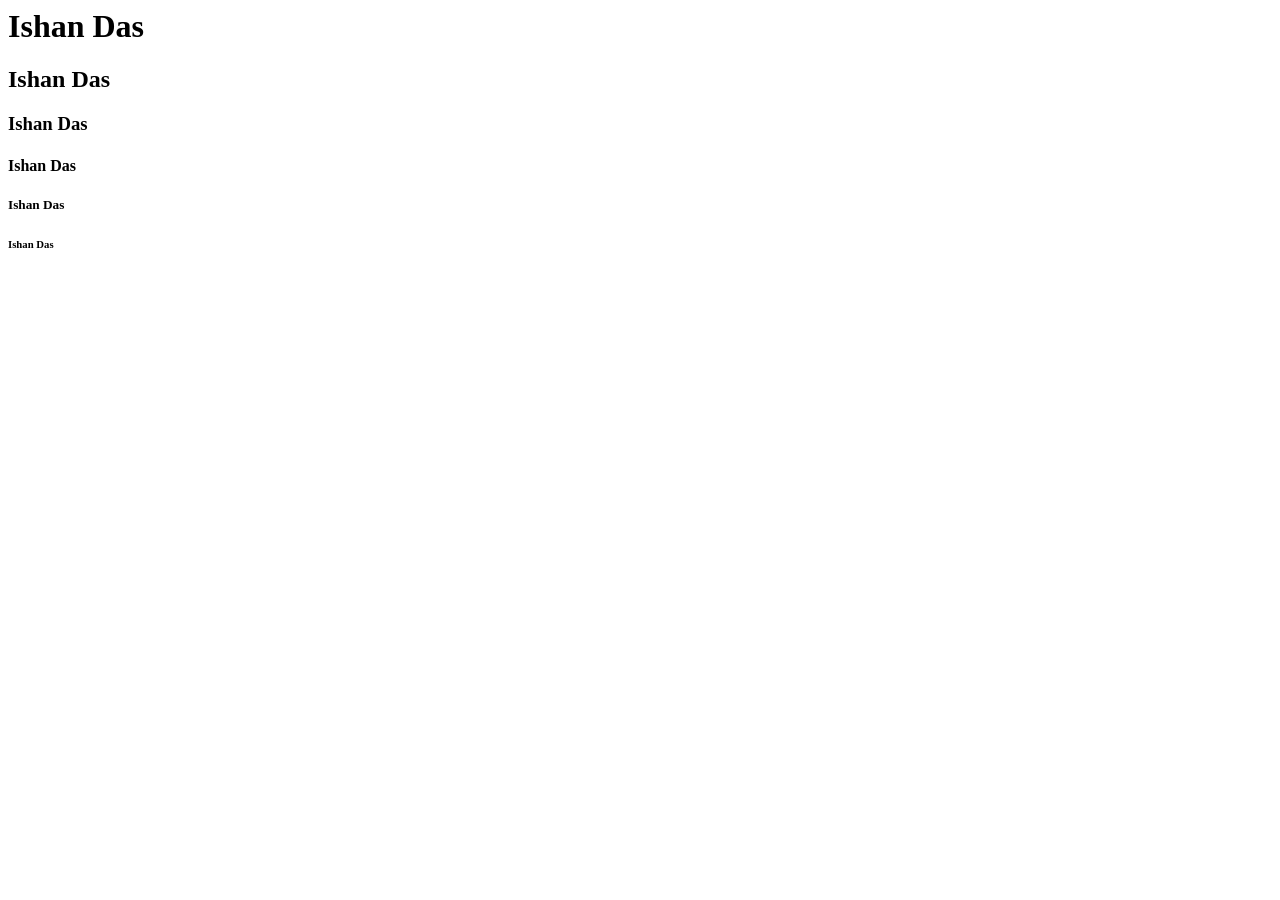
==== index.html @ 662be7a2 "Create index.html" ====
<html>
    <head>

    </head>
    <body>
        <h1>Ishan Das</h1>
        <h2>Ishan Das</h2>
        <h3>Ishan Das</h3>
        <h4>Ishan Das</h4>
        <h5>Ishan Das</h5>
        <h6>Ishan Das</h6>
    </body>
</html>
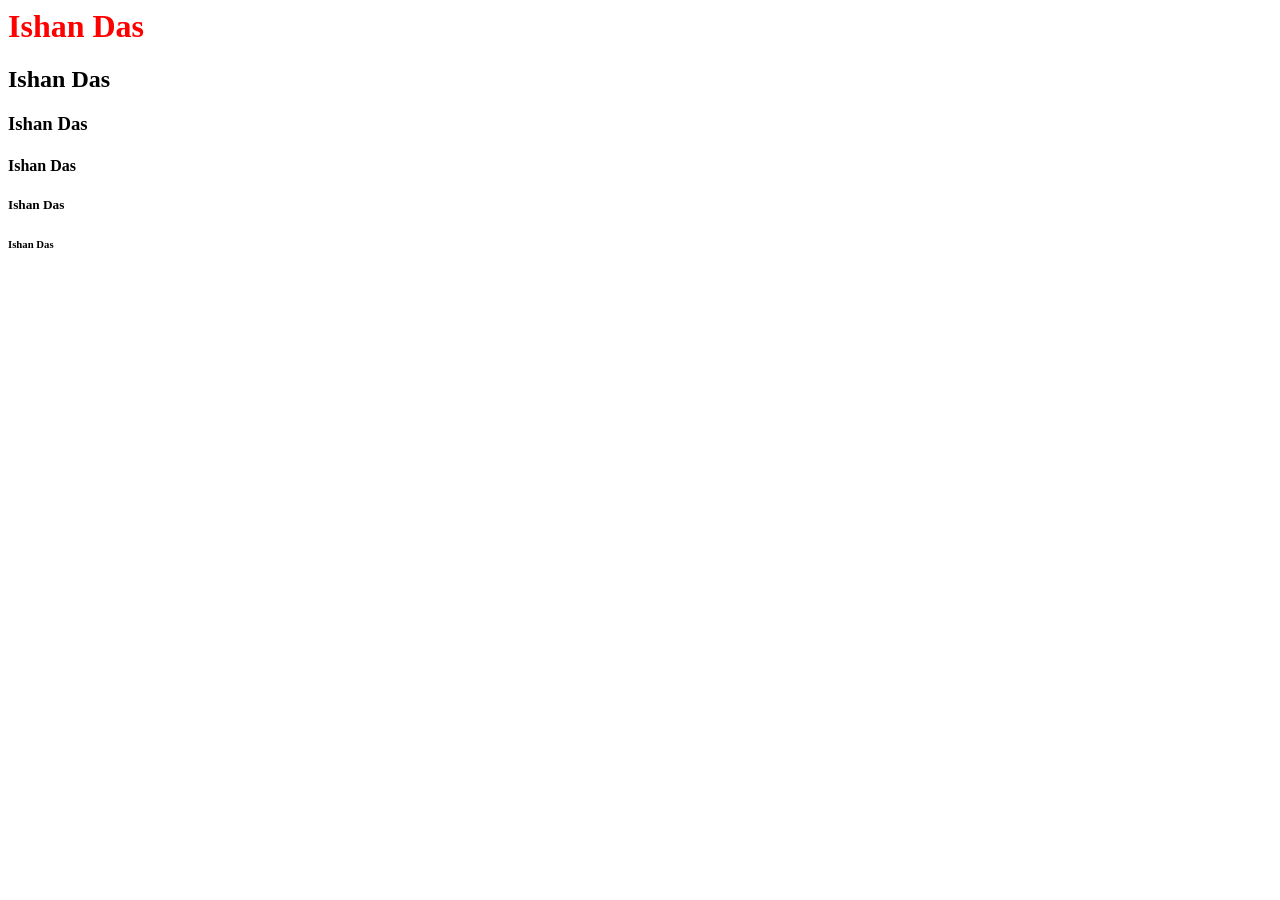
==== commit 76f4d490: "Update index.html" ====
--- a/index.html
+++ b/index.html
@@ -1,6 +1,6 @@
 <html>
     <head>
-
+        <link rel="stylesheet" href="index.css">
     </head>
     <body>
         <h1>Ishan Das</h1>
--- a/index.css
+++ b/index.css
@@ -0,0 +1,3 @@
+h1{
+    color: red;
+}
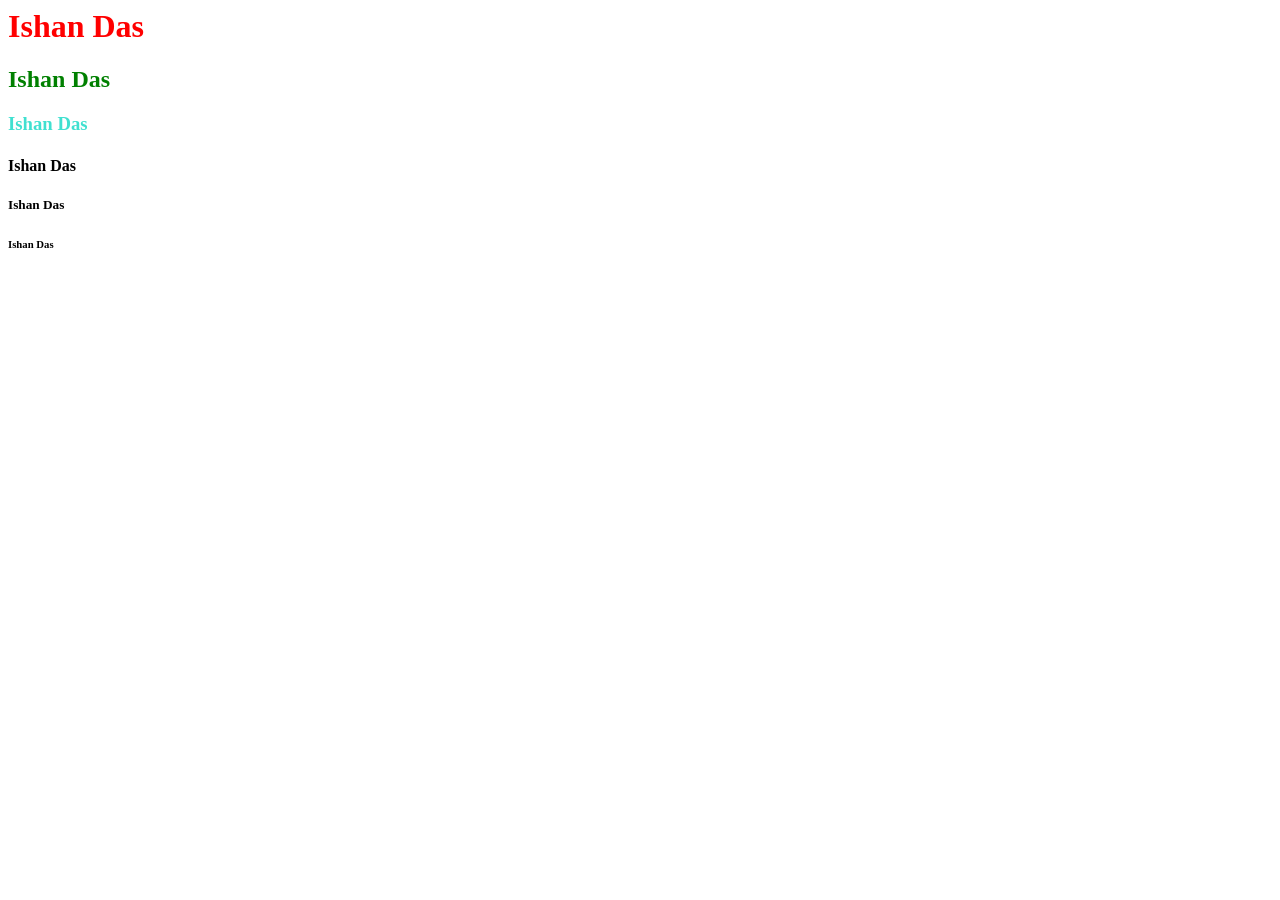
==== commit d27a0739: "Update index.html" ====
--- a/index.html
+++ b/index.html
@@ -9,5 +9,6 @@
         <h4>Ishan Das</h4>
         <h5>Ishan Das</h5>
         <h6>Ishan Das</h6>
+        <script src="index.js"></script>
     </body>
 </html>
--- a/index.css
+++ b/index.css
@@ -1,3 +1,9 @@
 h1{
     color: red;
 }
+h2{
+    color: green;
+}
+h3{
+    color: turquoise;
+}
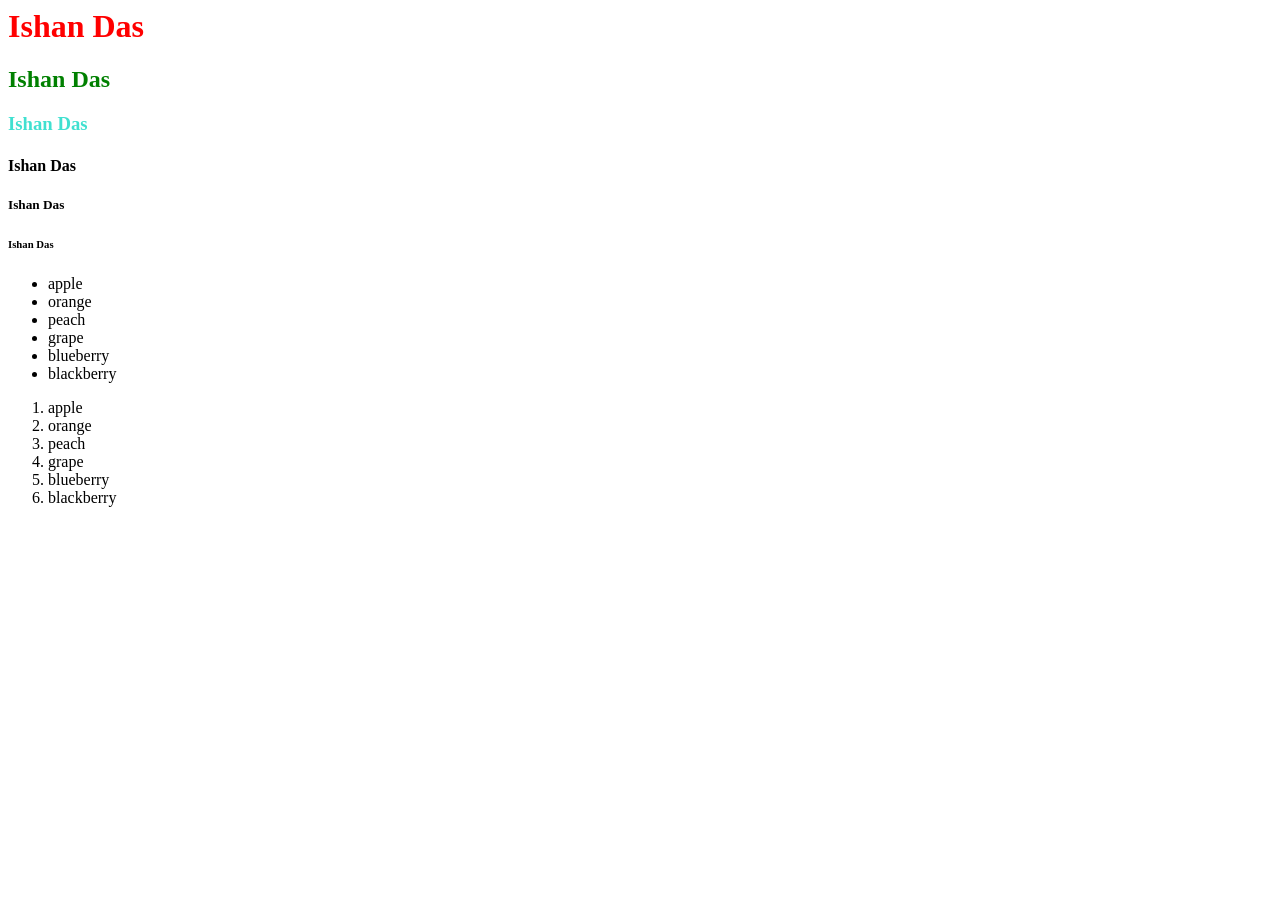
==== commit 78becf41: "Add fruit lists to index.html Added unordered and ordered lists of fruits to the HTML." ====
--- a/index.html
+++ b/index.html
@@ -9,6 +9,22 @@
         <h4>Ishan Das</h4>
         <h5>Ishan Das</h5>
         <h6>Ishan Das</h6>
+        <ul>
+            <li>apple</li>
+            <li>orange</li>
+            <li>peach</li>
+            <li>grape</li>
+            <li>blueberry</li>
+            <li>blackberry</li>
+        </ul>
+          <ol>
+            <li>apple</li>
+            <li>orange</li>
+            <li>peach</li>
+            <li>grape</li>
+            <li>blueberry</li>
+            <li>blackberry</li>
+        </ol>
         <script src="index.js"></script>
     </body>
 </html>
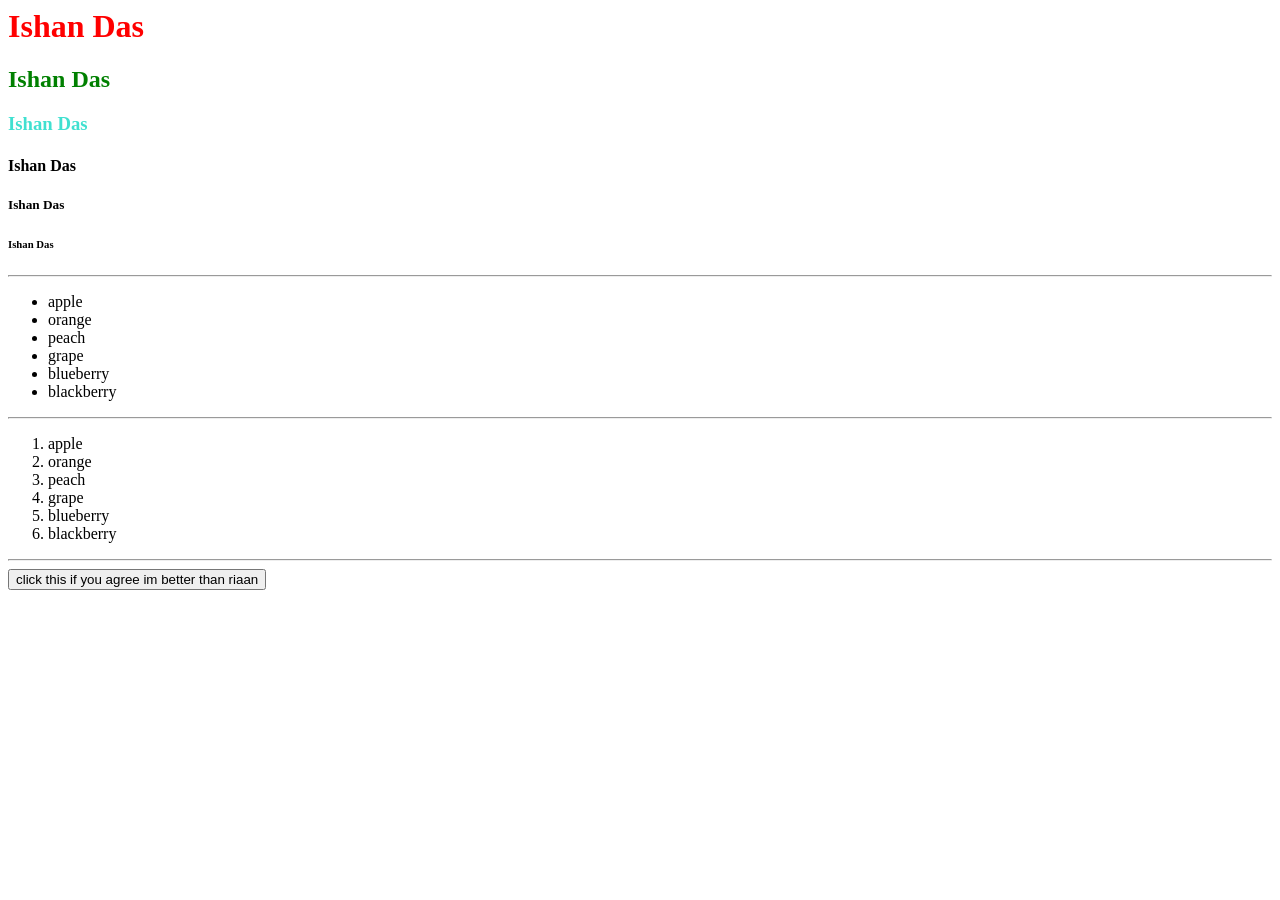
==== commit 5f6fc71f: "Update index.html" ====
--- a/index.html
+++ b/index.html
@@ -9,6 +9,7 @@
         <h4>Ishan Das</h4>
         <h5>Ishan Das</h5>
         <h6>Ishan Das</h6>
+        <hr>
         <ul>
             <li>apple</li>
             <li>orange</li>
@@ -17,7 +18,8 @@
             <li>blueberry</li>
             <li>blackberry</li>
         </ul>
-          <ol>
+        <hr>
+        <ol>
             <li>apple</li>
             <li>orange</li>
             <li>peach</li>
@@ -25,6 +27,8 @@
             <li>blueberry</li>
             <li>blackberry</li>
         </ol>
+        <hr>
+        <button>click this if you agree im better than riaan</button>
         <script src="index.js"></script>
     </body>
 </html>
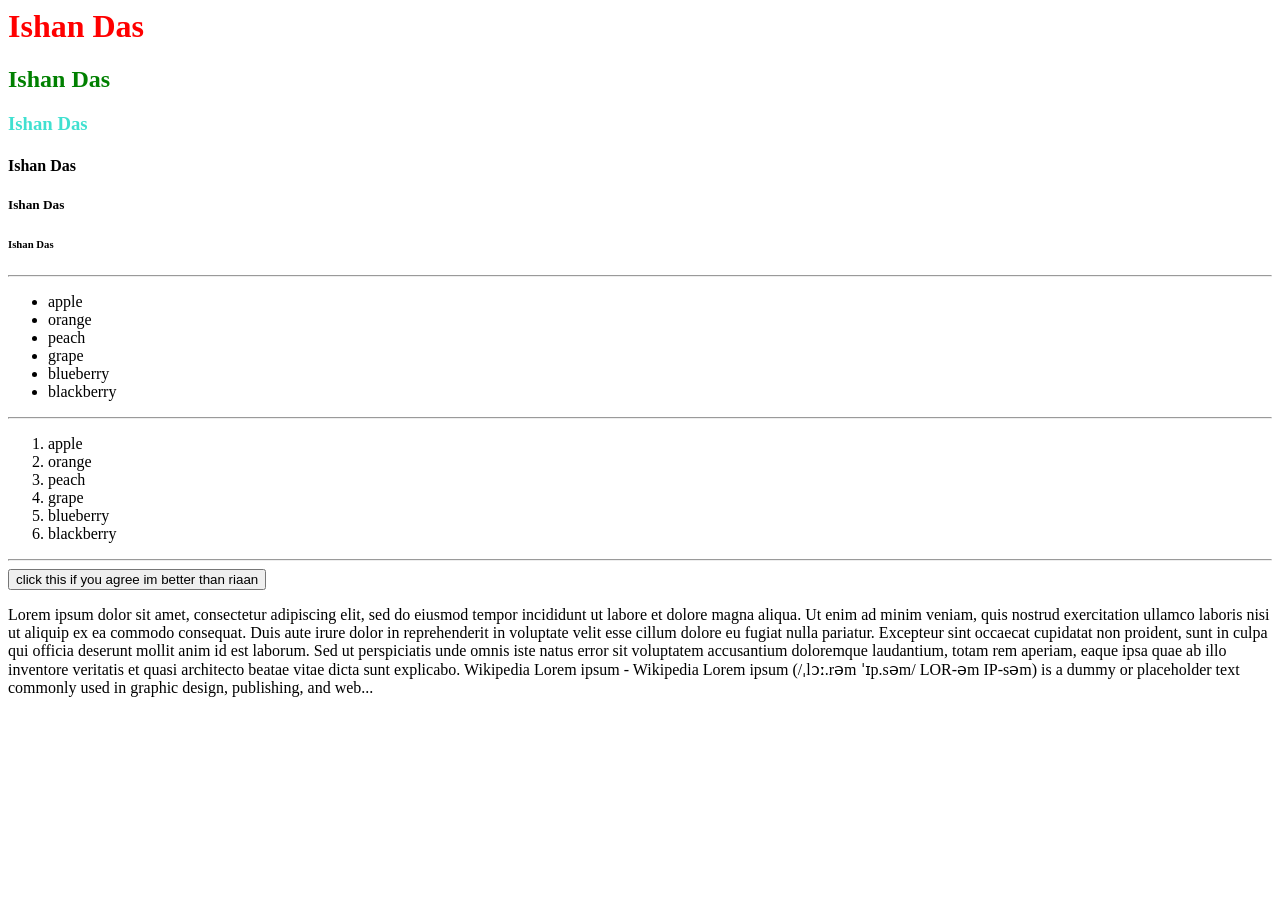
==== commit 30bac4a4: "Add Lorem Ipsum text and Wikipedia reference Added placeholder text and Wikipedia reference to the p" ====
--- a/index.html
+++ b/index.html
@@ -29,6 +29,10 @@
         </ol>
         <hr>
         <button>click this if you agree im better than riaan</button>
+        <p>Lorem ipsum dolor sit amet, consectetur adipiscing elit, sed do eiusmod tempor incididunt ut labore et dolore magna aliqua. Ut enim ad minim veniam, quis nostrud exercitation ullamco laboris nisi ut aliquip ex ea commodo consequat. Duis aute irure dolor in reprehenderit in voluptate velit esse cillum dolore eu fugiat nulla pariatur. Excepteur sint occaecat cupidatat non proident, sunt in culpa qui officia deserunt mollit anim id est laborum. Sed ut perspiciatis unde omnis iste natus error sit voluptatem accusantium doloremque laudantium, totam rem aperiam, eaque ipsa quae ab illo inventore veritatis et quasi architecto beatae vitae dicta sunt explicabo.
+Wikipedia
+Lorem ipsum - Wikipedia
+Lorem ipsum (/ˌlɔː.rəm ˈɪp.səm/ LOR-əm IP-səm) is a dummy or placeholder text commonly used in graphic design, publishing, and web...</p>
         <script src="index.js"></script>
     </body>
 </html>
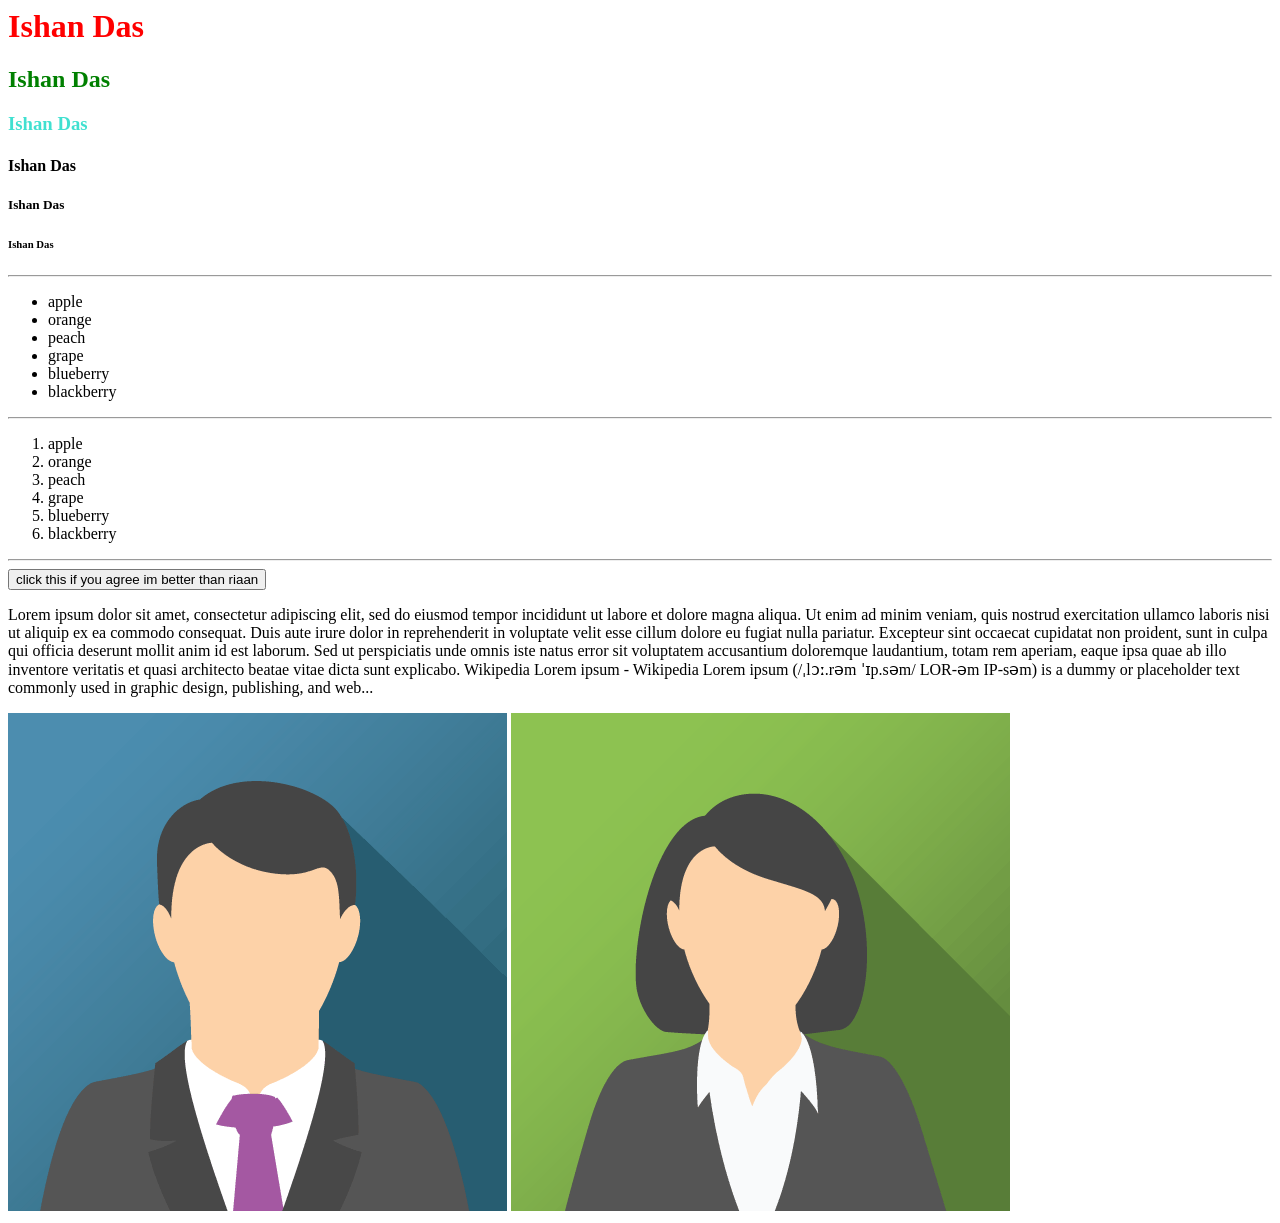
==== commit 919a4ae2: "Add image elements for John and Jane Added two image elements for John and Jane." ====
--- a/index.html
+++ b/index.html
@@ -33,6 +33,8 @@
 Wikipedia
 Lorem ipsum - Wikipedia
 Lorem ipsum (/ˌlɔː.rəm ˈɪp.səm/ LOR-əm IP-səm) is a dummy or placeholder text commonly used in graphic design, publishing, and web...</p>
+        <img src="john.png">
+        <img src="jane.png">
         <script src="index.js"></script>
     </body>
 </html>
